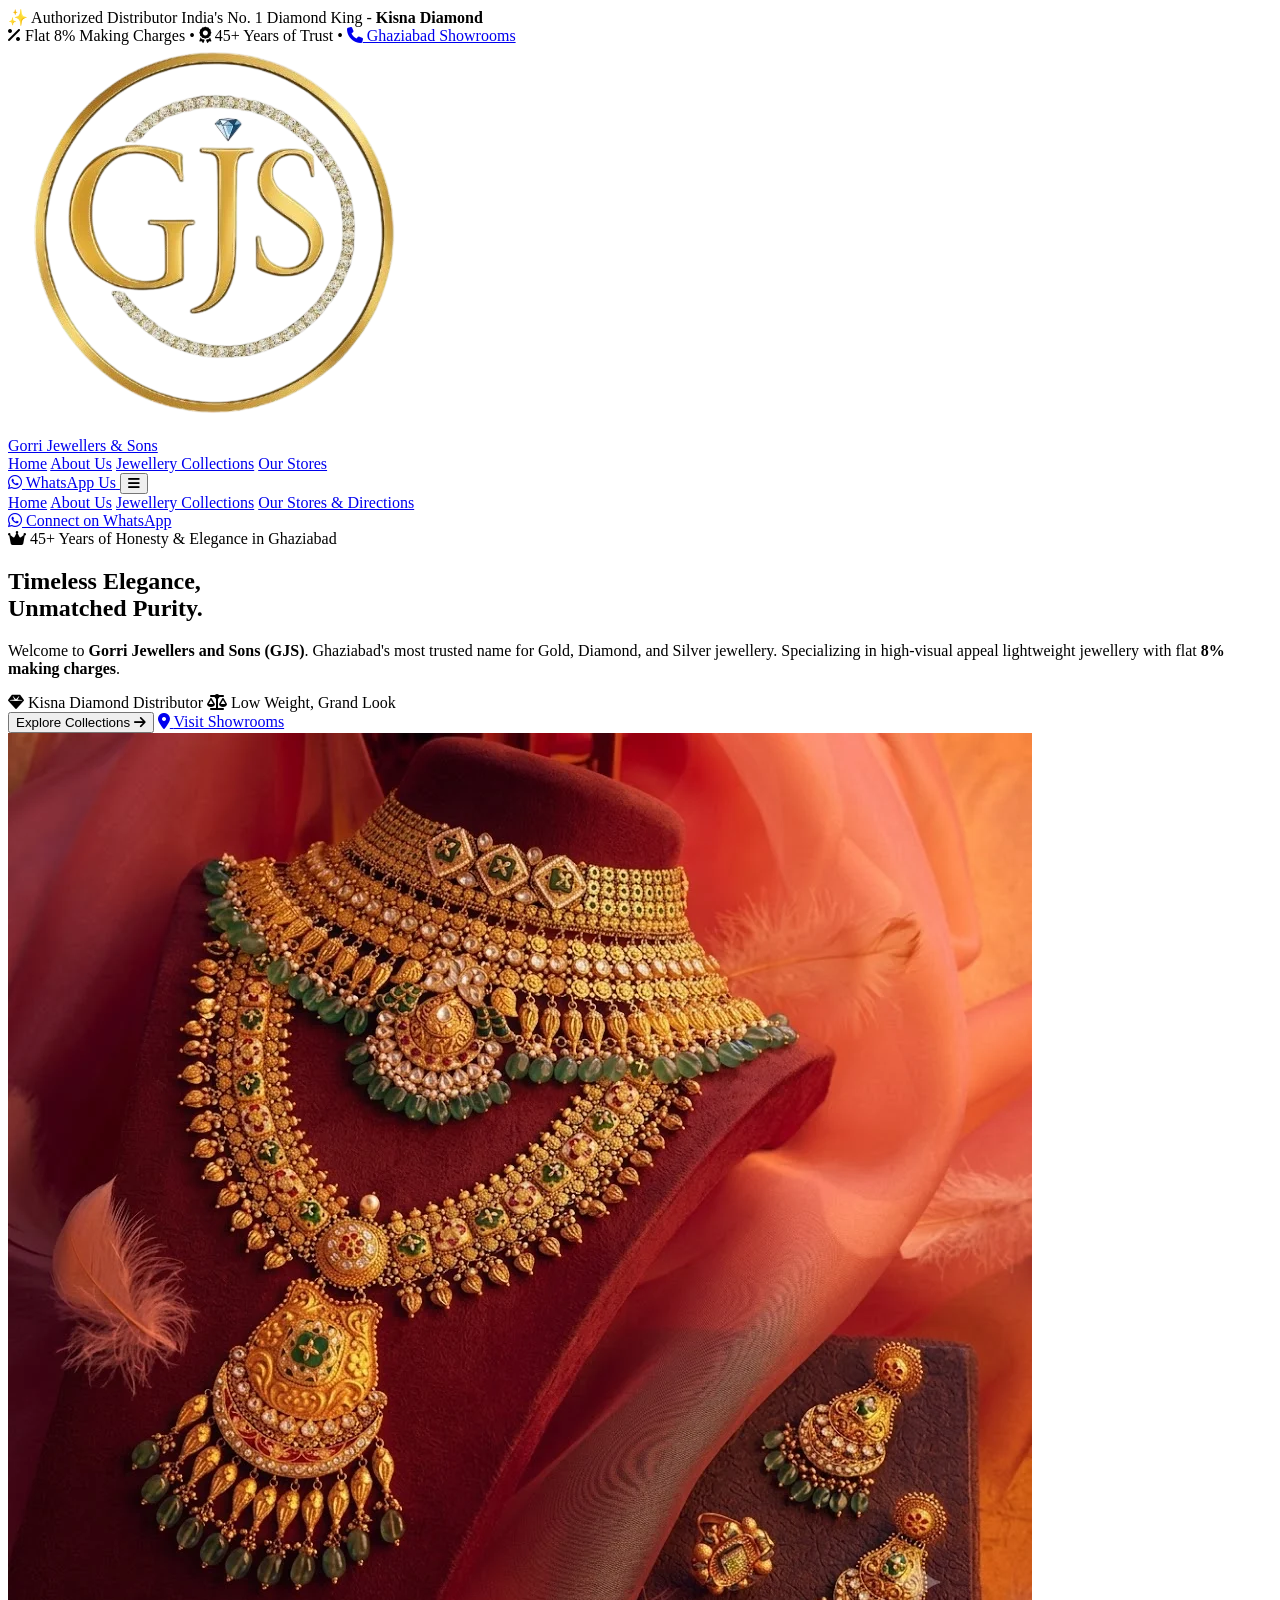
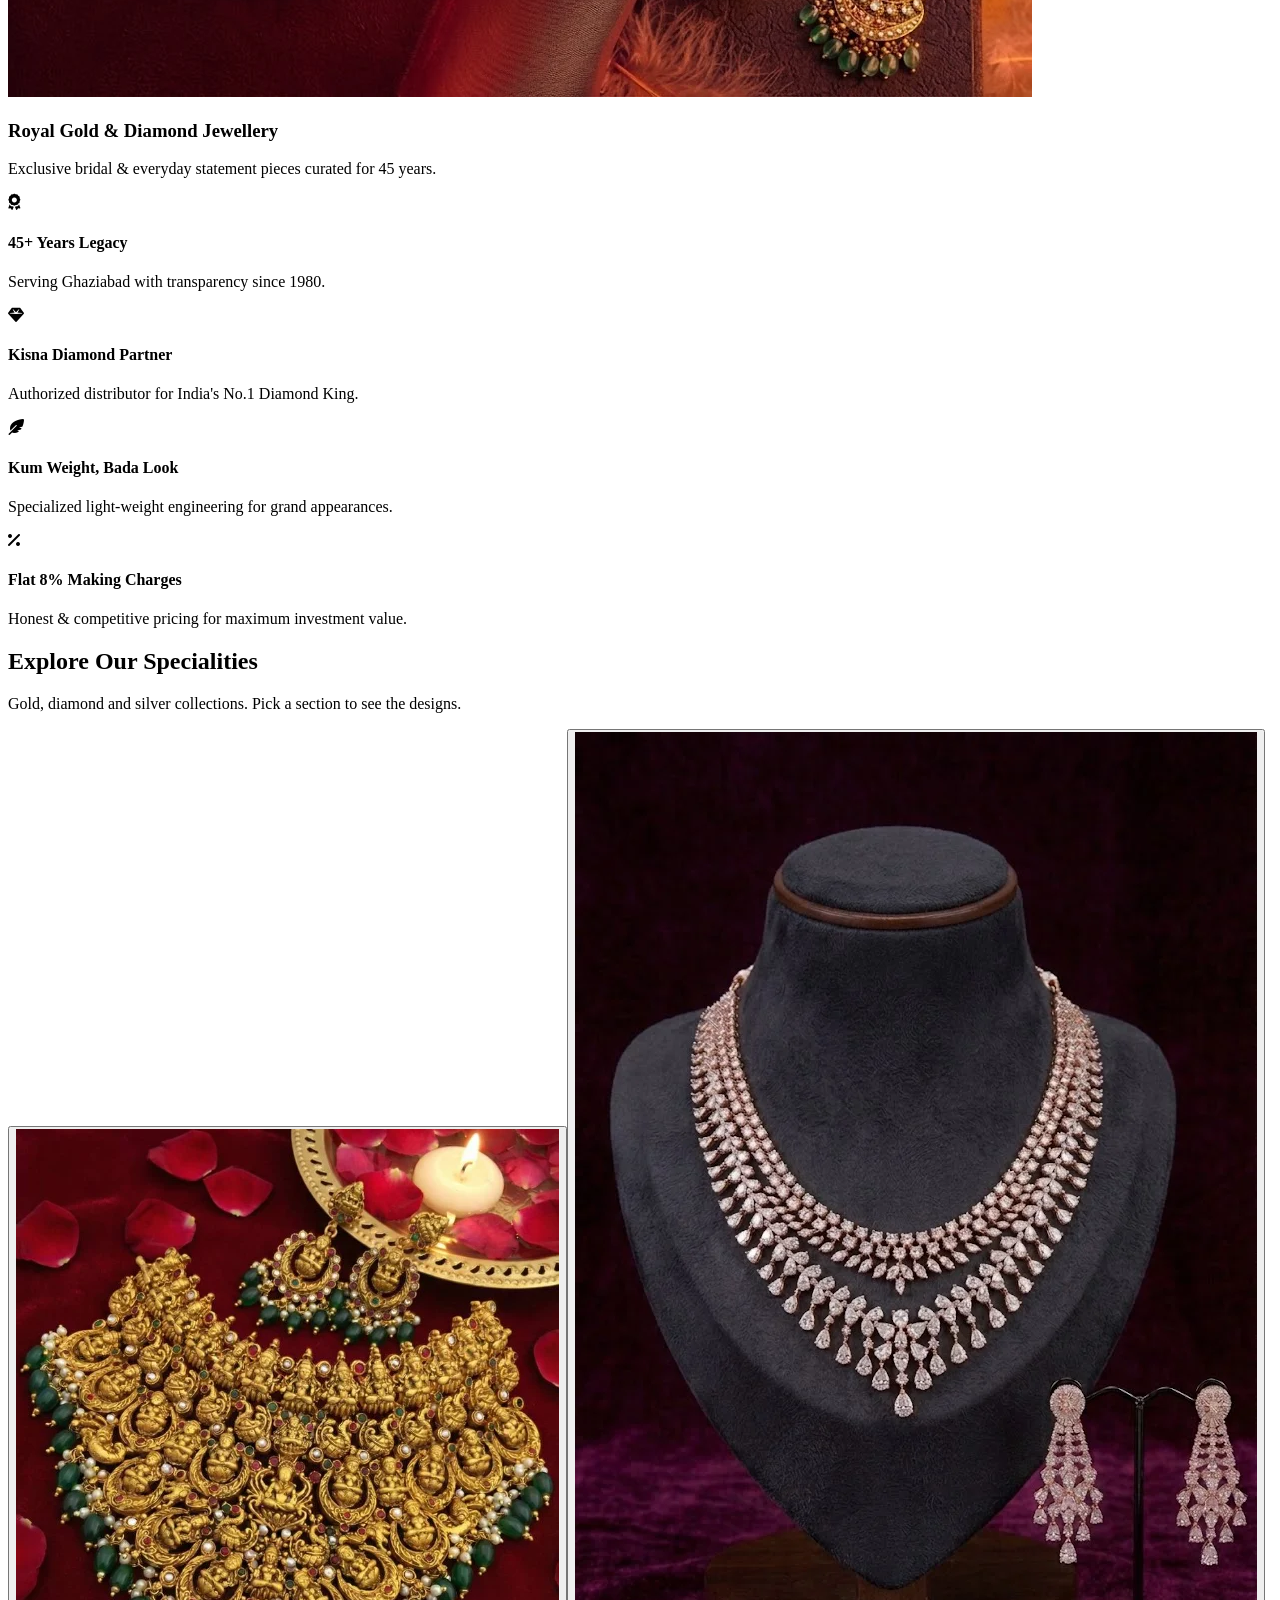
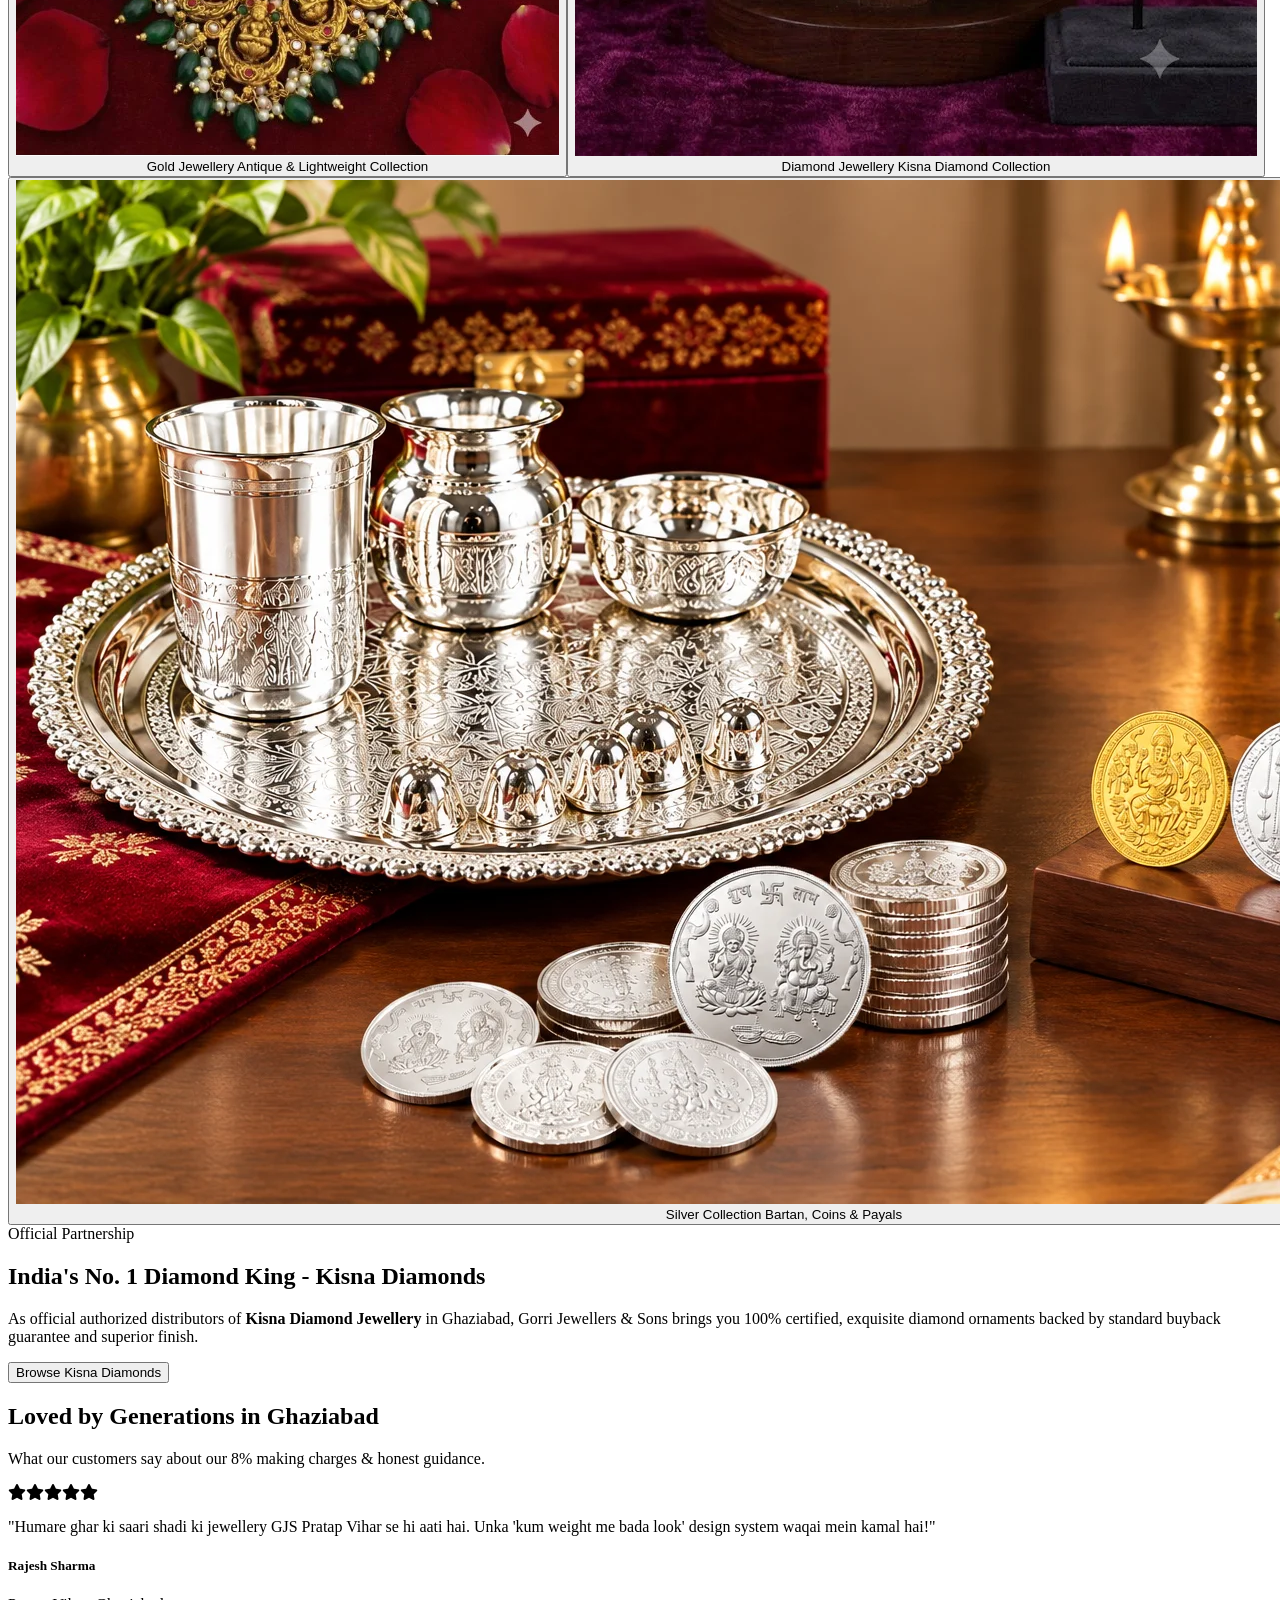
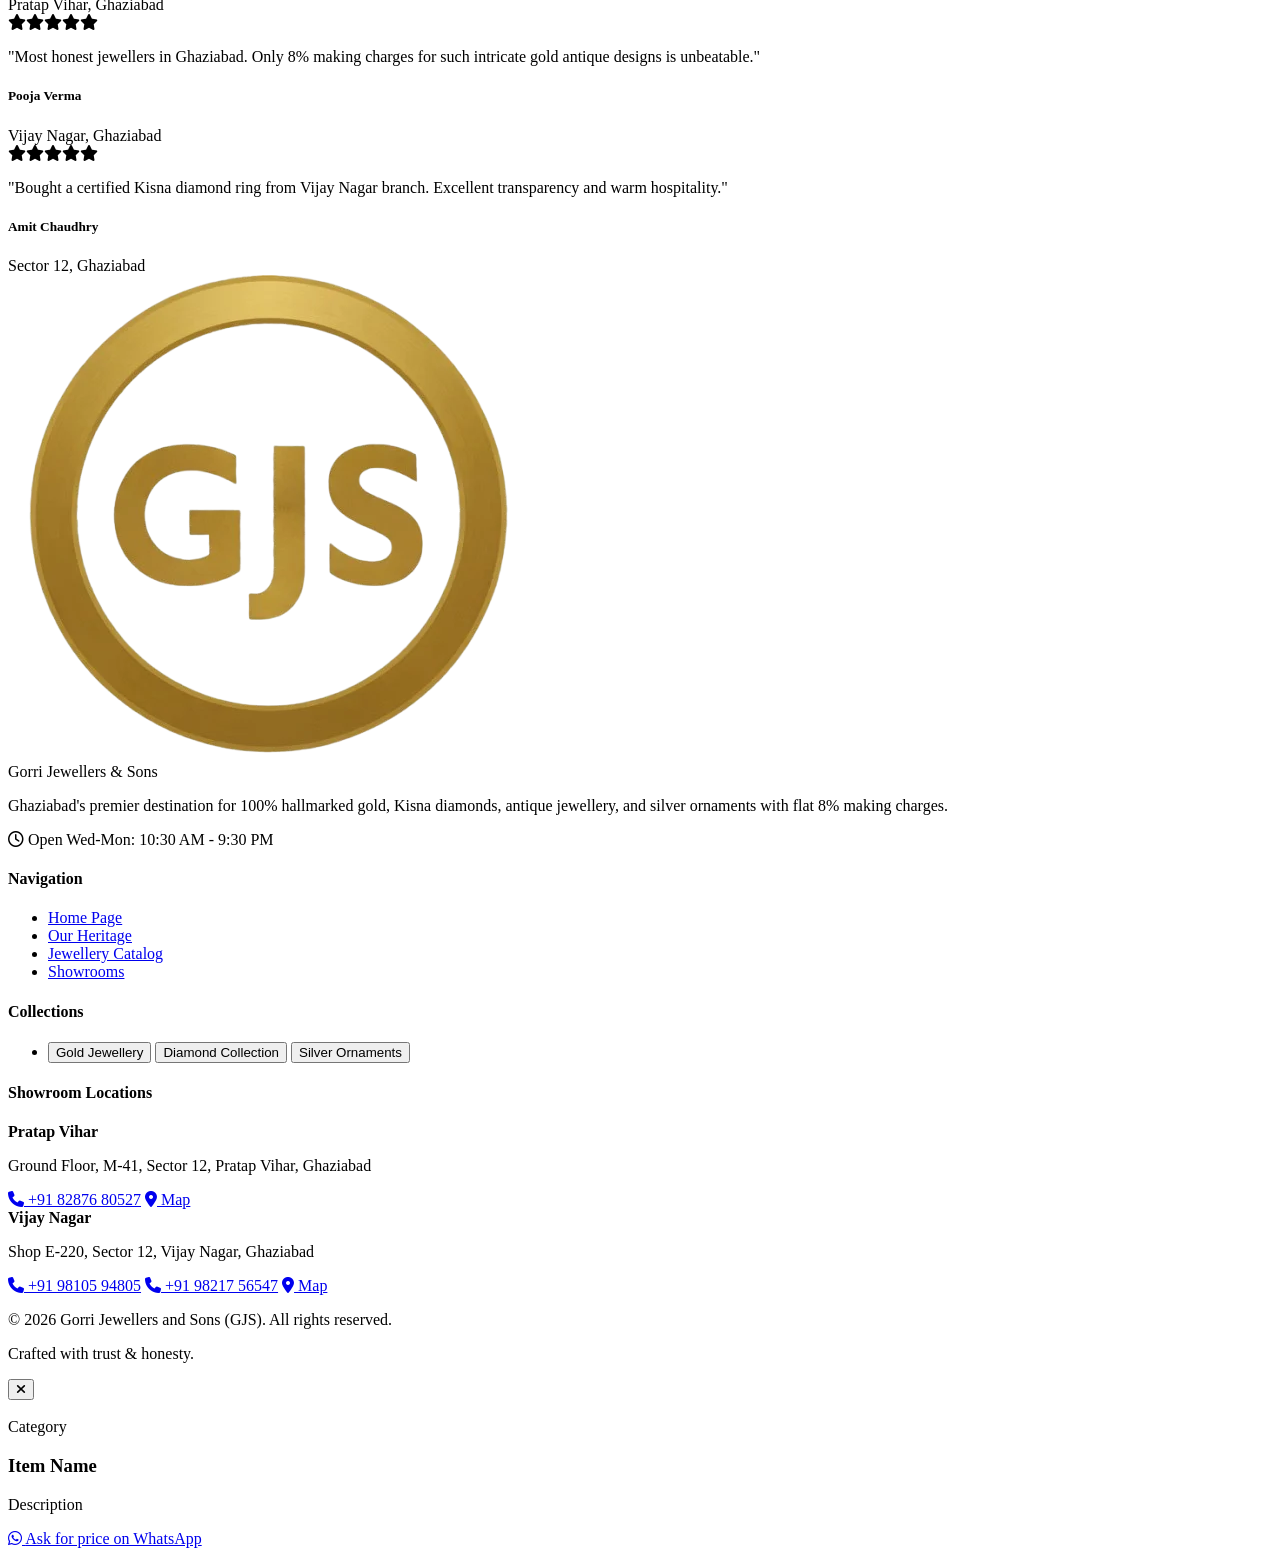
==== index.html @ 076a7dc6 "feat: publish refreshed GJS jewellery website" ====
<!DOCTYPE html>
<html lang="en" class="scroll-smooth">
<head>
    <meta charset="UTF-8">
    <meta name="viewport" content="width=device-width, initial-scale=1.0">
    <title>Gorri Jewellers & Sons (GJS) | Best Gold, Diamond & Silver Jewellery in Ghaziabad</title>
    <meta name="description" content="Gold, diamond and silver jewellery for women and men: necklaces, rings, bangles, silver bartan, coins and payals. Gorri Jewellers & Sons, Ghaziabad.">
    
    <!-- Open Graph / Social SEO Tags -->
    <meta property="og:title" content="Gorri Jewellers & Sons (GJS) | Best Gold & Diamond Jewellery in Ghaziabad">
    <meta property="og:description" content="Explore certified gold, Kisna diamonds, and silver ornaments with flat 8% making charges at Gorri Jewellers & Sons, Ghaziabad.">
    <meta property="og:url" content="https://www.gorrijewellers.com/">
    <meta property="og:type" content="website">

    <link rel="icon" type="image/webp" href="./resource/images/favicon.webp">
    <link rel="stylesheet" href="./resource/styles/output.css">
    <link rel="stylesheet" href="https://cdnjs.cloudflare.com/ajax/libs/font-awesome/6.4.0/css/all.min.css">
    <link rel="preconnect" href="https://fonts.googleapis.com">
    <link rel="preconnect" href="https://fonts.gstatic.com" crossorigin>
    <link href="https://fonts.googleapis.com/css2?family=Inter:wght@300;400;500;600;700&family=Playfair+Display:ital,wght@0,500;0,600;0,700;0,800;1,400&display=swap" rel="stylesheet">
    <link rel="stylesheet" href="resource/styles/style.css">

    <!-- Local Business & Organization Schema Markup -->
    <script type="application/ld+json">
    {
      "@context": "https://schema.org",
      "@type": "JewelryStore",
      "name": "Gorri Jewellers & Sons",
      "alternateName": "GJS Jewellers",
      "url": "https://www.gorrijewellers.com/",
      "logo": "https://www.gorrijewellers.com/resource/images/Logo.webp",
      "image": "https://www.gorrijewellers.com/resource/images/ShopFront.webp",
      "description": "Ghaziabad's most trusted name for Gold, Diamond, and Silver jewellery with flat 8% making charges.",
      "address": {
        "@type": "PostalAddress",
        "streetAddress": "Ground Floor, M-41, Sector 12, Block M, Pratap Vihar",
        "addressLocality": "Ghaziabad",
        "addressRegion": "Uttar Pradesh",
        "postalCode": "201009",
        "addressCountry": "IN"
      },
      "telephone": "+918287680527",
      "priceRange": "₹₹",
      "openingHoursSpecification": {
        "@type": "OpeningHoursSpecification",
        "dayOfWeek": [
          "Wednesday",
          "Thursday",
          "Friday",
          "Saturday",
          "Sunday",
          "Monday"
        ],
        "opens": "10:30",
        "closes": "21:30"
      }
    }
    </script>
</head>
<body class="bg-cream text-burgundy-900 antialiased selection:bg-gold-500 selection:text-white">
	<header class="sticky top-0 z-50 bg-burgundy-950">
		<div id="site-header"></div>	
    </header>
    <main>
        <section class="relative bg-burgundy-950 text-white overflow-hidden pt-2 pb-16 lg:py-16 border-b border-gold-500/30">
            <div class="absolute inset-0 opacity-20 bg-pattern"></div>
            <div class="max-w-7xl mx-auto px-4 sm:px-6 lg:px-8 relative z-10">
                <div class="grid grid-cols-1 lg:grid-cols-12 gap-12 items-center">
                    <div class="lg:col-span-7 space-y-6 text-center lg:text-left">
                        <div class="inline-flex items-center space-x-2 bg-gold-500/10 border border-gold-500/40 text-gold-300 px-4 py-1.5 rounded-full text-xs sm:text-sm font-medium">
                            <i class="fa-solid fa-crown text-gold-400"></i>
                            <span>45+ Years of Honesty & Elegance in Ghaziabad</span>
                        </div>
                        <h1 class="font-serif text-3xl sm:text-5xl lg:text-6xl font-bold leading-tight">
                            Timeless Elegance, <br><span class="gold-gradient-text">Unmatched Purity.</span>
                        </h1>
                        <p class="text-gray-300 text-base sm:text-lg max-w-2xl mx-auto lg:mx-0 font-light leading-relaxed">
                            Welcome to <strong>Gorri Jewellers and Sons (GJS)</strong>. Ghaziabad's most trusted name for Gold, Diamond, and Silver jewellery. Specializing in high-visual appeal lightweight jewellery with flat <strong>8% making charges</strong>.
                        </p>
                        <div class="pt-2 flex flex-wrap justify-center lg:justify-start gap-3 text-xs sm:text-sm">
                            <span class="bg-burgundy-900/80 border border-gold-500/30 px-3 py-1.5 rounded-md text-gold-200"><i class="fa-solid fa-gem text-gold-400 mr-1"></i> Kisna Diamond Distributor</span>
                            <span class="bg-burgundy-900/80 border border-gold-500/30 px-3 py-1.5 rounded-md text-gold-200"><i class="fa-solid fa-scale-balanced text-gold-400 mr-1"></i> Low Weight, Grand Look</span>
                        </div>
                        <div class="pt-4 flex flex-col sm:flex-row items-center justify-center lg:justify-start gap-4">
                            <button onclick="openCollection('gold','women')" class="w-full sm:w-auto bg-gradient-to-r from-gold-500 to-gold-600 hover:from-gold-600 hover:to-gold-700 text-burgundy-950 font-bold px-8 py-3.5 rounded-lg shadow-lg transition-all flex items-center justify-center space-x-2">
                                <span>Explore Collections</span>
                                <i class="fa-solid fa-arrow-right"></i>
                            </button>
                            <a href="stores.html" class="w-full sm:w-auto border border-gold-400 text-gold-300 hover:bg-gold-500/10 font-medium px-6 py-3.5 rounded-lg transition-colors flex items-center justify-center space-x-2">
                                <i class="fa-solid fa-location-dot"></i>
                                <span>Visit Showrooms</span>
                            </a>
                        </div>
                    </div>
                    <div class="lg:col-span-5 relative">
                        <div class="relative mx-auto max-w-md lg:max-w-none">
                            <div class="absolute -inset-1 rounded-2xl bg-gradient-to-r from-gold-500 to-gold-700 blur opacity-40"></div>
                            <div class="relative bg-burgundy-900 border border-gold-500/40 rounded-2xl overflow-hidden shadow-2xl">
                                <img src="resource/images/gold/Women/Necklaces/Antique-necklace8.webp" alt="Antique gold bridal choker set" class="w-full h-96 object-cover">
                                <div class="p-6 bg-burgundy-950/90 text-center">
                                    <h3 class="font-serif text-xl font-semibold text-gold-300">Royal Gold & Diamond Jewellery</h3>
                                    <p class="text-xs text-gray-300 mt-1">Exclusive bridal & everyday statement pieces curated for 45 years.</p>
                                </div>
                            </div>
                        </div>
                    </div>
                </div>
            </div>
        </section>

        <section class="py-12 bg-creamDark border-b border-gold-500/20">
            <div class="max-w-7xl mx-auto px-4 sm:px-6 lg:px-8">
                <div class="grid grid-cols-1 md:grid-cols-4 gap-6 text-center">
                    <div class="p-6 bg-white rounded-xl shadow-sm border border-gold-500/20">
                        <div class="w-12 h-12 bg-burgundy-900/10 text-gold-600 rounded-full flex items-center justify-center mx-auto mb-4 text-2xl"><i class="fa-solid fa-award"></i></div>
                        <h4 class="font-serif font-bold text-lg text-burgundy-900">45+ Years Legacy</h4>
                        <p class="text-xs text-gray-600 mt-1">Serving Ghaziabad with transparency since 1980.</p>
                    </div>
                    <div class="p-6 bg-white rounded-xl shadow-sm border border-gold-500/20">
                        <div class="w-12 h-12 bg-burgundy-900/10 text-gold-600 rounded-full flex items-center justify-center mx-auto mb-4 text-2xl"><i class="fa-solid fa-gem"></i></div>
                        <h4 class="font-serif font-bold text-lg text-burgundy-900">Kisna Diamond Partner</h4>
                        <p class="text-xs text-gray-600 mt-1">Authorized distributor for India's No.1 Diamond King.</p>
                    </div>
                    <div class="p-6 bg-white rounded-xl shadow-sm border border-gold-500/20">
                        <div class="w-12 h-12 bg-burgundy-900/10 text-gold-600 rounded-full flex items-center justify-center mx-auto mb-4 text-2xl"><i class="fa-solid fa-feather-pointed"></i></div>
                        <h4 class="font-serif font-bold text-lg text-burgundy-900">Kum Weight, Bada Look</h4>
                        <p class="text-xs text-gray-600 mt-1">Specialized light-weight engineering for grand appearances.</p>
                    </div>
                    <div class="p-6 bg-white rounded-xl shadow-sm border border-gold-500/20">
                        <div class="w-12 h-12 bg-burgundy-900/10 text-gold-600 rounded-full flex items-center justify-center mx-auto mb-4 text-2xl"><i class="fa-solid fa-percent"></i></div>
                        <h4 class="font-serif font-bold text-lg text-burgundy-900">Flat 8% Making Charges</h4>
                        <p class="text-xs text-gray-600 mt-1">Honest & competitive pricing for maximum investment value.</p>
                    </div>
                </div>
            </div>
        </section>

        <section class="max-w-7xl mx-auto px-4 sm:px-6 lg:px-8 py-14">
            <div class="text-center max-w-2xl mx-auto mb-10">
                <h2 class="font-serif text-3xl sm:text-4xl font-bold text-burgundy-900">Explore Our Specialities</h2>
                <p class="text-sm text-gray-600 mt-2">Gold, diamond and silver collections. Pick a section to see the designs.</p>
            </div>
            <div id="home-tiles" class="grid grid-cols-1 sm:grid-cols-3 gap-6"></div>
        </section>
		
		<!-- Kisna Diamond Special Banner -->
        <section class="bg-burgundy-900 text-white py-14 px-4 sm:px-6 lg:px-8 border-y border-gold-500/30">
            <div class="max-w-7xl mx-auto grid grid-cols-1 md:grid-cols-12 gap-8 items-center">
                <div class="md:col-span-8 space-y-4">
                    <span class="bg-gold-500/20 text-gold-300 text-xs px-3 py-1 rounded-full font-semibold border border-gold-500/40 uppercase tracking-widest">Official Partnership</span>
                    <h2 class="font-serif text-3xl sm:text-3xl font-bold gold-gradient-text">India's No. 1 Diamond King - Kisna Diamonds</h2>
                    <p class="text-gray-300 text-sm sm:text-base leading-relaxed">
                        As official authorized distributors of <strong>Kisna Diamond Jewellery</strong> in Ghaziabad, Gorri Jewellers & Sons brings you 100% certified, exquisite diamond ornaments backed by standard buyback guarantee and superior finish.
                    </p>
                </div>
                <div class="md:col-span-4 text-center md:text-right">
                    <button onclick="openCollection('diamond')" class="bg-gold-500 hover:bg-gold-400 text-burgundy-950 font-bold px-6 py-3 rounded-lg transition-all shadow-md">
                        Browse Kisna Diamonds
                    </button>
                </div>
            </div>
        </section>

        <!-- Testimonials & Customer Trust -->
        <section class="py-10 bg-cream">
            <div class="max-w-7xl mx-auto px-4 sm:px-6 lg:px-8">
                <div class="text-center max-w-2xl mx-auto mb-12">
                    <h2 class="font-serif text-3xl font-bold text-burgundy-900">Loved by Generations in Ghaziabad</h2>
                    <p class="text-gray-600 text-sm mt-2">What our customers say about our 8% making charges & honest guidance.</p>
                </div>

                <div class="grid grid-cols-1 md:grid-cols-3 gap-6">
                    <div class="bg-white p-6 rounded-xl border border-gold-500/20 shadow-sm space-y-3 flex flex-col justify-between">
                        <div>
                            <div class="flex text-gold-500 text-sm space-x-1 mb-2">
                                <i class="fa-solid fa-star"></i><i class="fa-solid fa-star"></i><i class="fa-solid fa-star"></i><i class="fa-solid fa-star"></i><i class="fa-solid fa-star"></i>
                            </div>
                            <p class="text-xs text-gray-700 italic">"Humare ghar ki saari shadi ki jewellery GJS Pratap Vihar se hi aati hai. Unka 'kum weight me bada look' design system waqai mein kamal hai!"</p>
                        </div>
                        <div class="pt-2 border-t border-gray-100">
                            <h5 class="font-semibold text-sm text-burgundy-900">Rajesh Sharma</h5>
                            <span class="text-[11px] text-gray-500">Pratap Vihar, Ghaziabad</span>
                        </div>
                    </div>

                    <div class="bg-white p-6 rounded-xl border border-gold-500/20 shadow-sm space-y-3 flex flex-col justify-between">
                        <div>
                            <div class="flex text-gold-500 text-sm space-x-1 mb-2">
                                <i class="fa-solid fa-star"></i><i class="fa-solid fa-star"></i><i class="fa-solid fa-star"></i><i class="fa-solid fa-star"></i><i class="fa-solid fa-star"></i>
                            </div>
                            <p class="text-xs text-gray-700 italic">"Most honest jewellers in Ghaziabad. Only 8% making charges for such intricate gold antique designs is unbeatable."</p>
                        </div>
                        <div class="pt-2 border-t border-gray-100">
                            <h5 class="font-semibold text-sm text-burgundy-900">Pooja Verma</h5>
                            <span class="text-[11px] text-gray-500">Vijay Nagar, Ghaziabad</span>
                        </div>
                    </div>

                    <div class="bg-white p-6 rounded-xl border border-gold-500/20 shadow-sm space-y-3 flex flex-col justify-between">
                        <div>
                            <div class="flex text-gold-500 text-sm space-x-1 mb-2">
                                <i class="fa-solid fa-star"></i><i class="fa-solid fa-star"></i><i class="fa-solid fa-star"></i><i class="fa-solid fa-star"></i><i class="fa-solid fa-star"></i>
                            </div>
                            <p class="text-xs text-gray-700 italic">"Bought a certified Kisna diamond ring from Vijay Nagar branch. Excellent transparency and warm hospitality."</p>
                        </div>
                        <div class="pt-2 border-t border-gray-100">
                            <h5 class="font-semibold text-sm text-burgundy-900">Amit Chaudhry</h5>
                            <span class="text-[11px] text-gray-500">Sector 12, Ghaziabad</span>
                        </div>
                    </div>
                </div>
            </div>
        </section>
    </main>

    <div id="site-footer"></div>

    <div id="product-modal" class="fixed inset-0 bg-black/70 backdrop-blur-sm z-50 hidden items-center justify-center p-4" role="dialog" aria-modal="true">
        <div class="bg-white rounded-2xl max-w-3xl w-full max-h-[92vh] overflow-y-auto shadow-2xl relative border border-gold-500/30">
            <button id="modal-close" onclick="closeModal()" aria-label="Close" class="absolute top-3 right-3 text-gray-600 hover:text-black w-9 h-9 rounded-full bg-white/90 flex items-center justify-center z-10 shadow">
                <i class="fa-solid fa-xmark text-lg"></i>
            </button>
            <div class="grid grid-cols-1 md:grid-cols-2">
                <div class="bg-creamDark flex items-center justify-center">
                    <img id="modal-img" src="" alt="" class="w-full max-h-[60vh] md:max-h-[80vh] object-contain">
                </div>
                <div class="p-6 space-y-4 flex flex-col justify-between">
                    <div>
                        <span id="modal-tag" class="text-[10px] uppercase font-bold text-gold-700 bg-gold-500/20 px-2.5 py-0.5 rounded-full">Category</span>
                        <h3 id="modal-title" class="font-serif text-2xl font-bold text-burgundy-900 mt-2">Item Name</h3>
                        <p id="modal-path" class="text-xs text-gold-700 mt-1"></p>
                        <p id="modal-desc" class="text-sm text-gray-600 mt-3 leading-relaxed">Description</p>
                    </div>
                    <div class="space-y-2 pt-3 border-t border-gray-100">
                        <a id="modal-wa-link" href="#" target="_blank" rel="noopener" class="w-full bg-emerald-600 hover:bg-emerald-700 text-white font-semibold py-2.5 rounded-lg text-xs flex items-center justify-center space-x-2 transition-colors">
                            <i class="fa-brands fa-whatsapp text-base"></i>
                            <span>Ask for price on WhatsApp</span>
                        </a>
                    </div>
                </div>
            </div>
        </div>
    </div>
<script src="resource/scripts/data.js"></script>
<script src="resource/scripts/main.js"></script>
    <script>
        injectCommonLayouts('home');
        renderHomeTiles();
    </script>
</body>
</html>
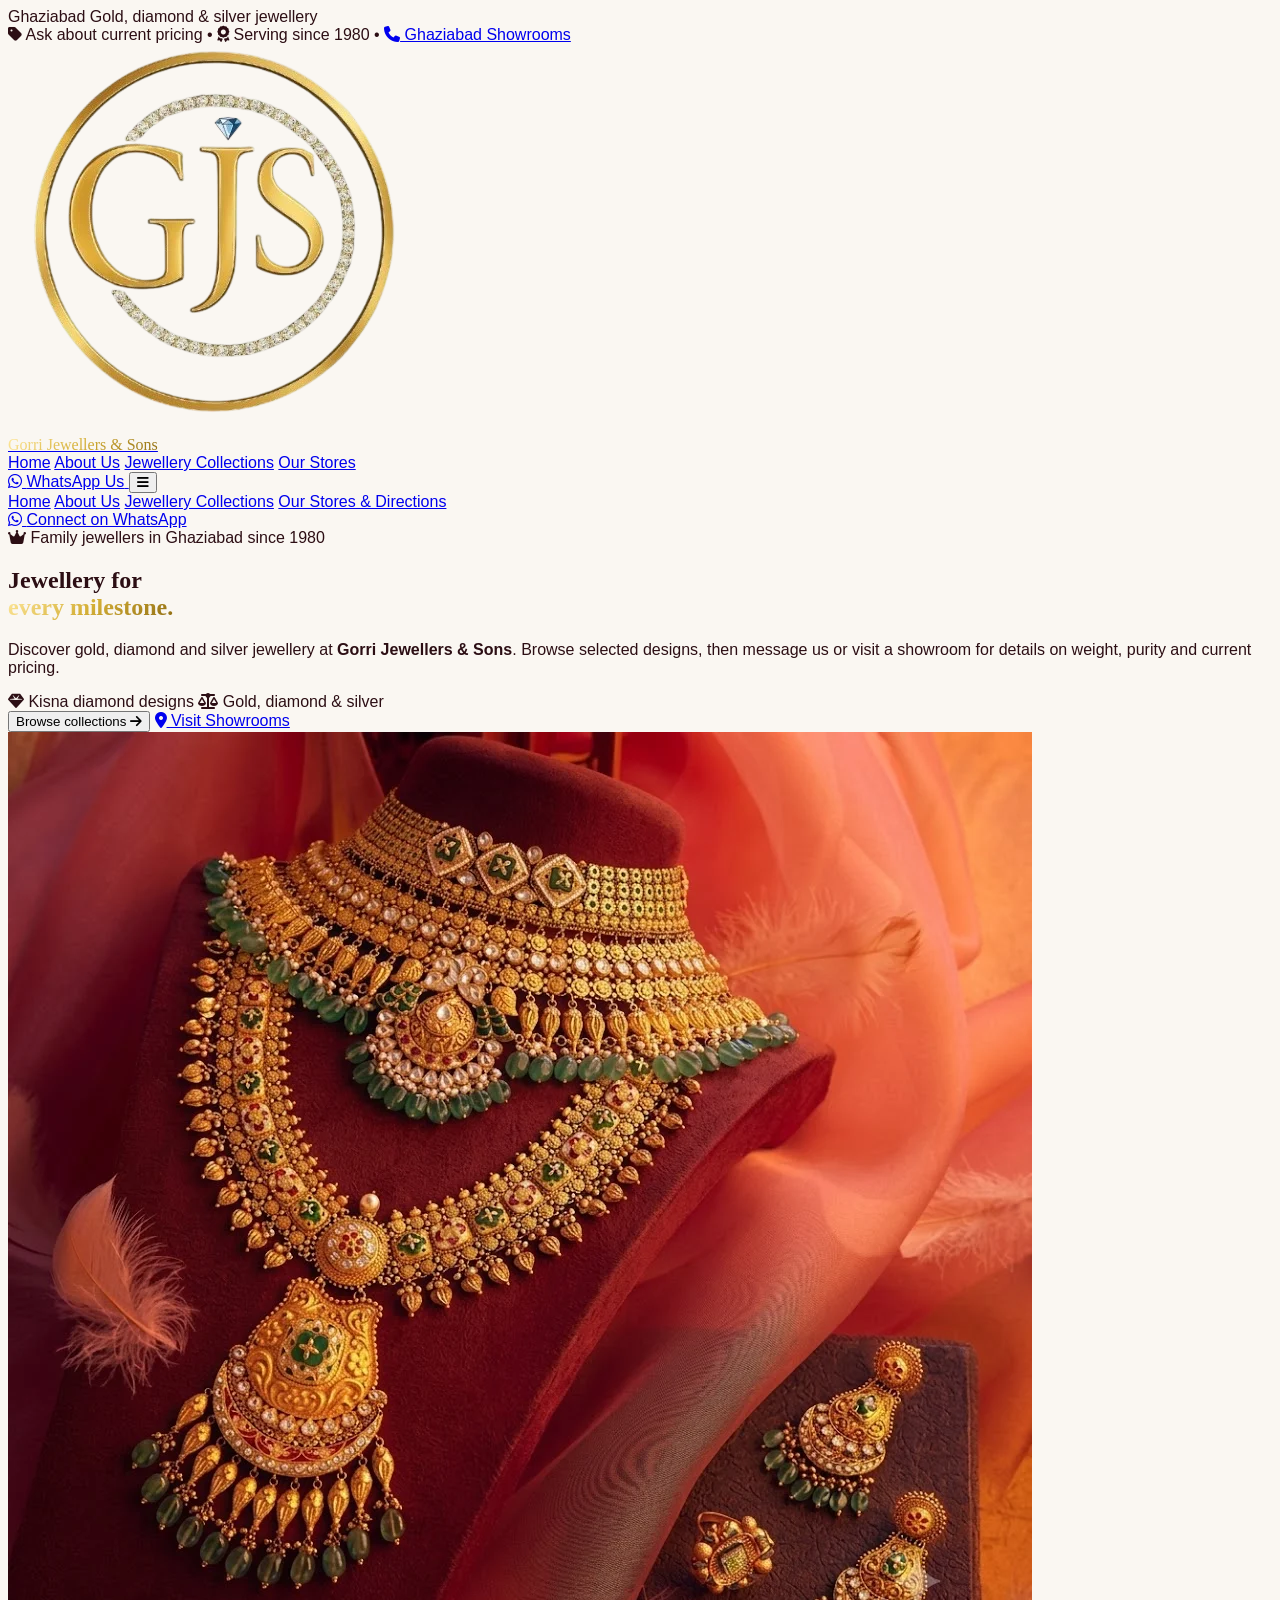
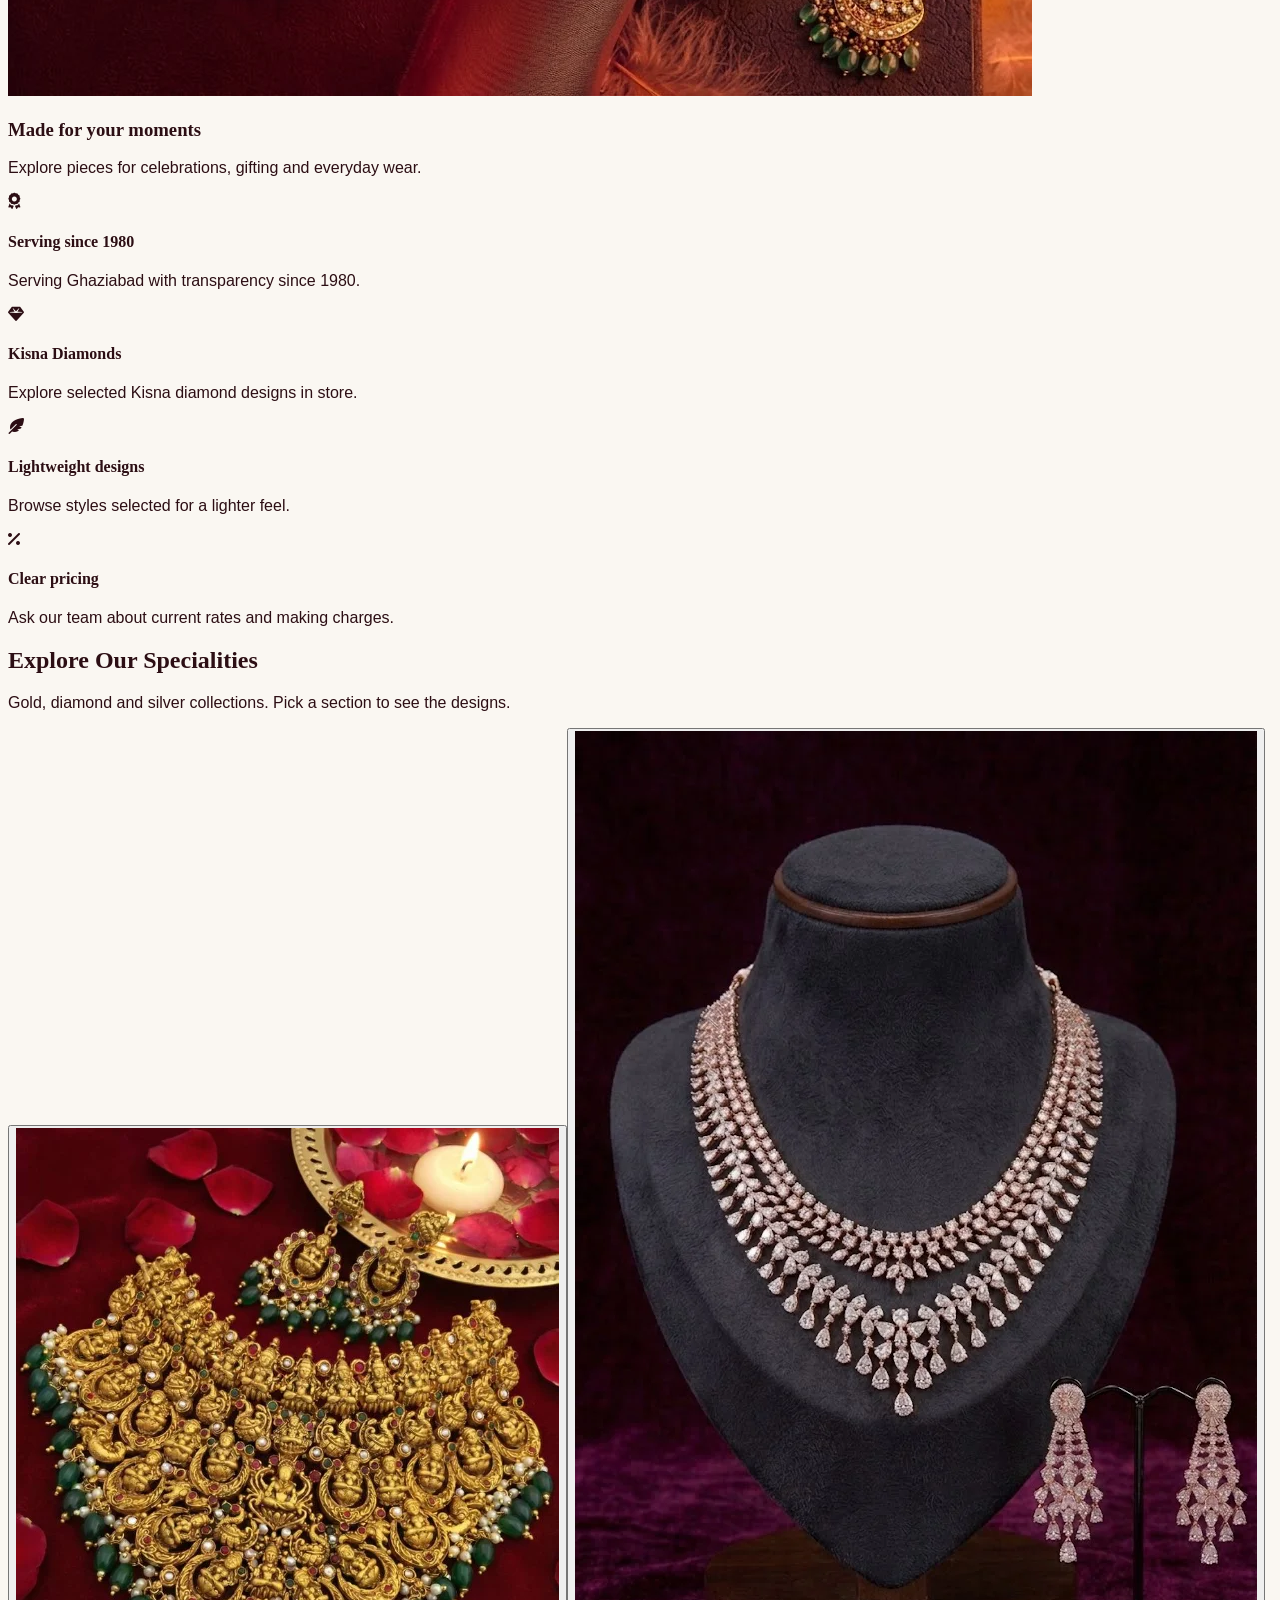
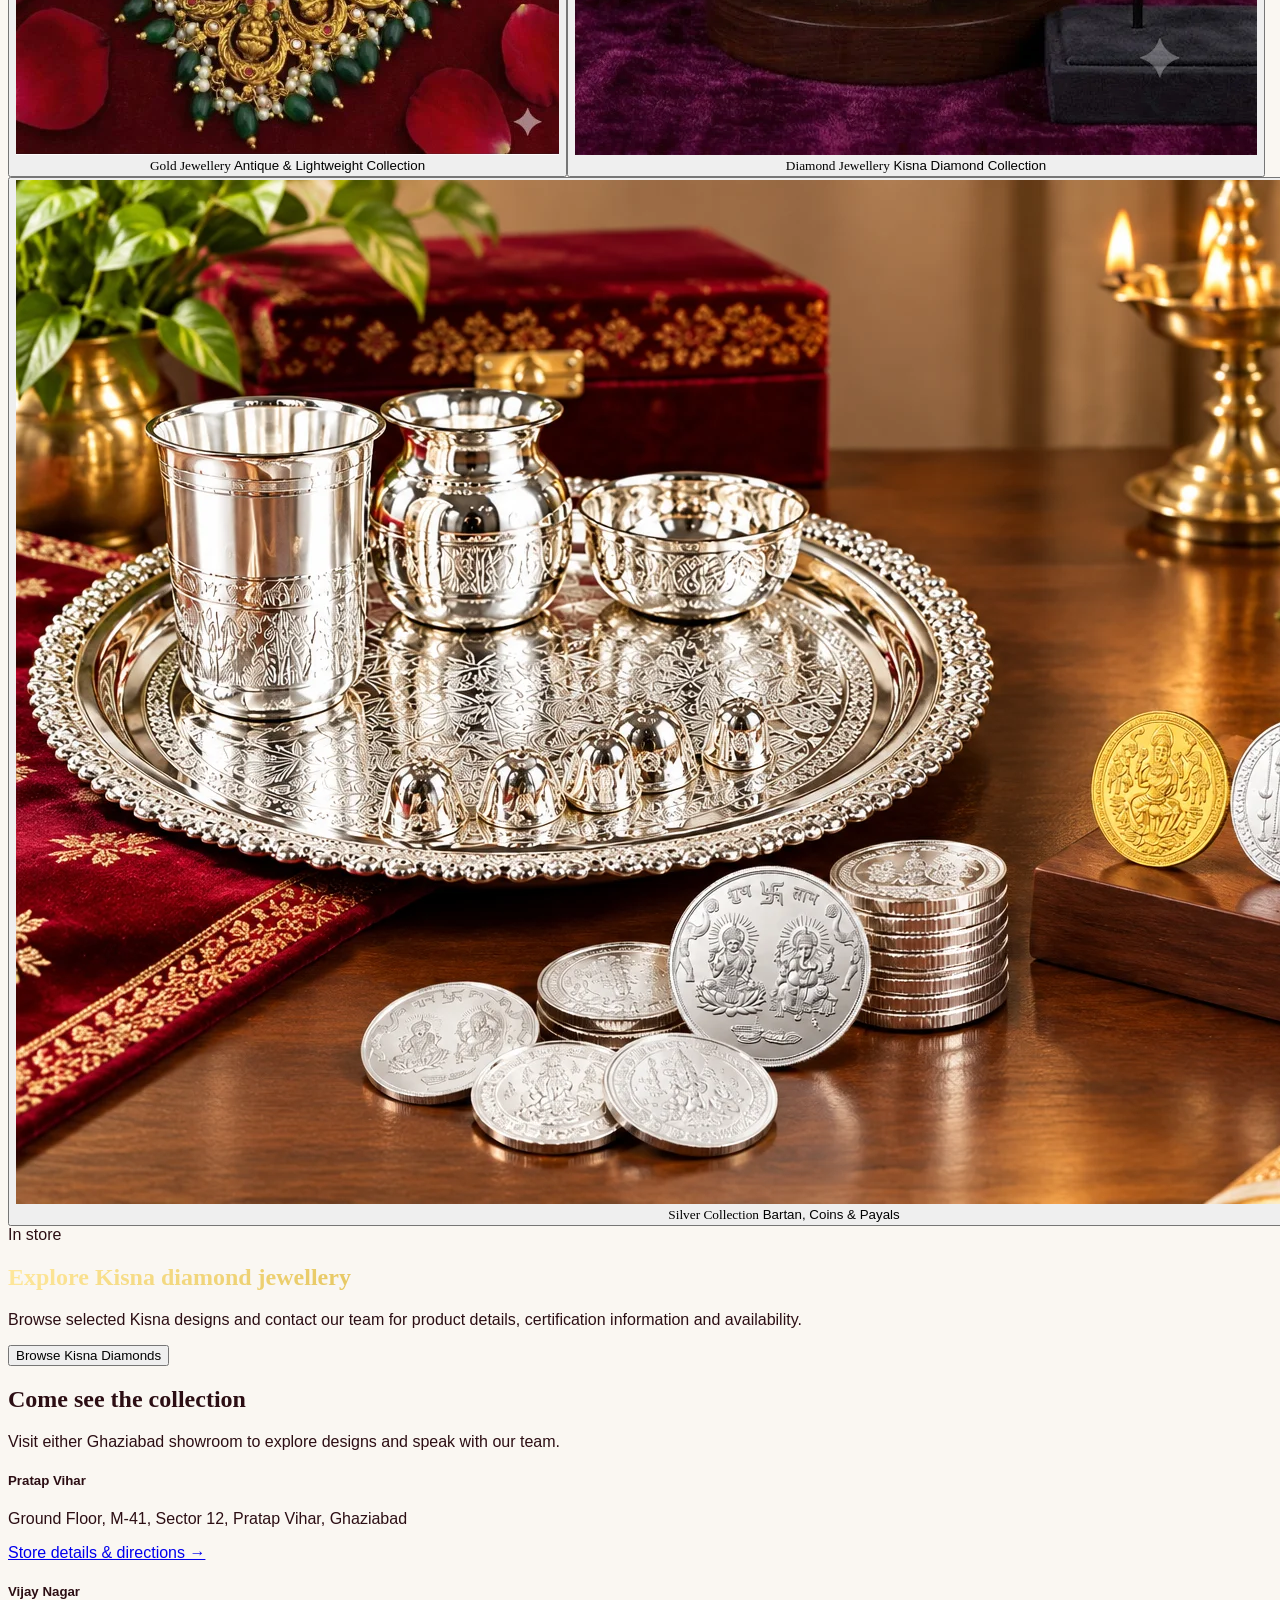
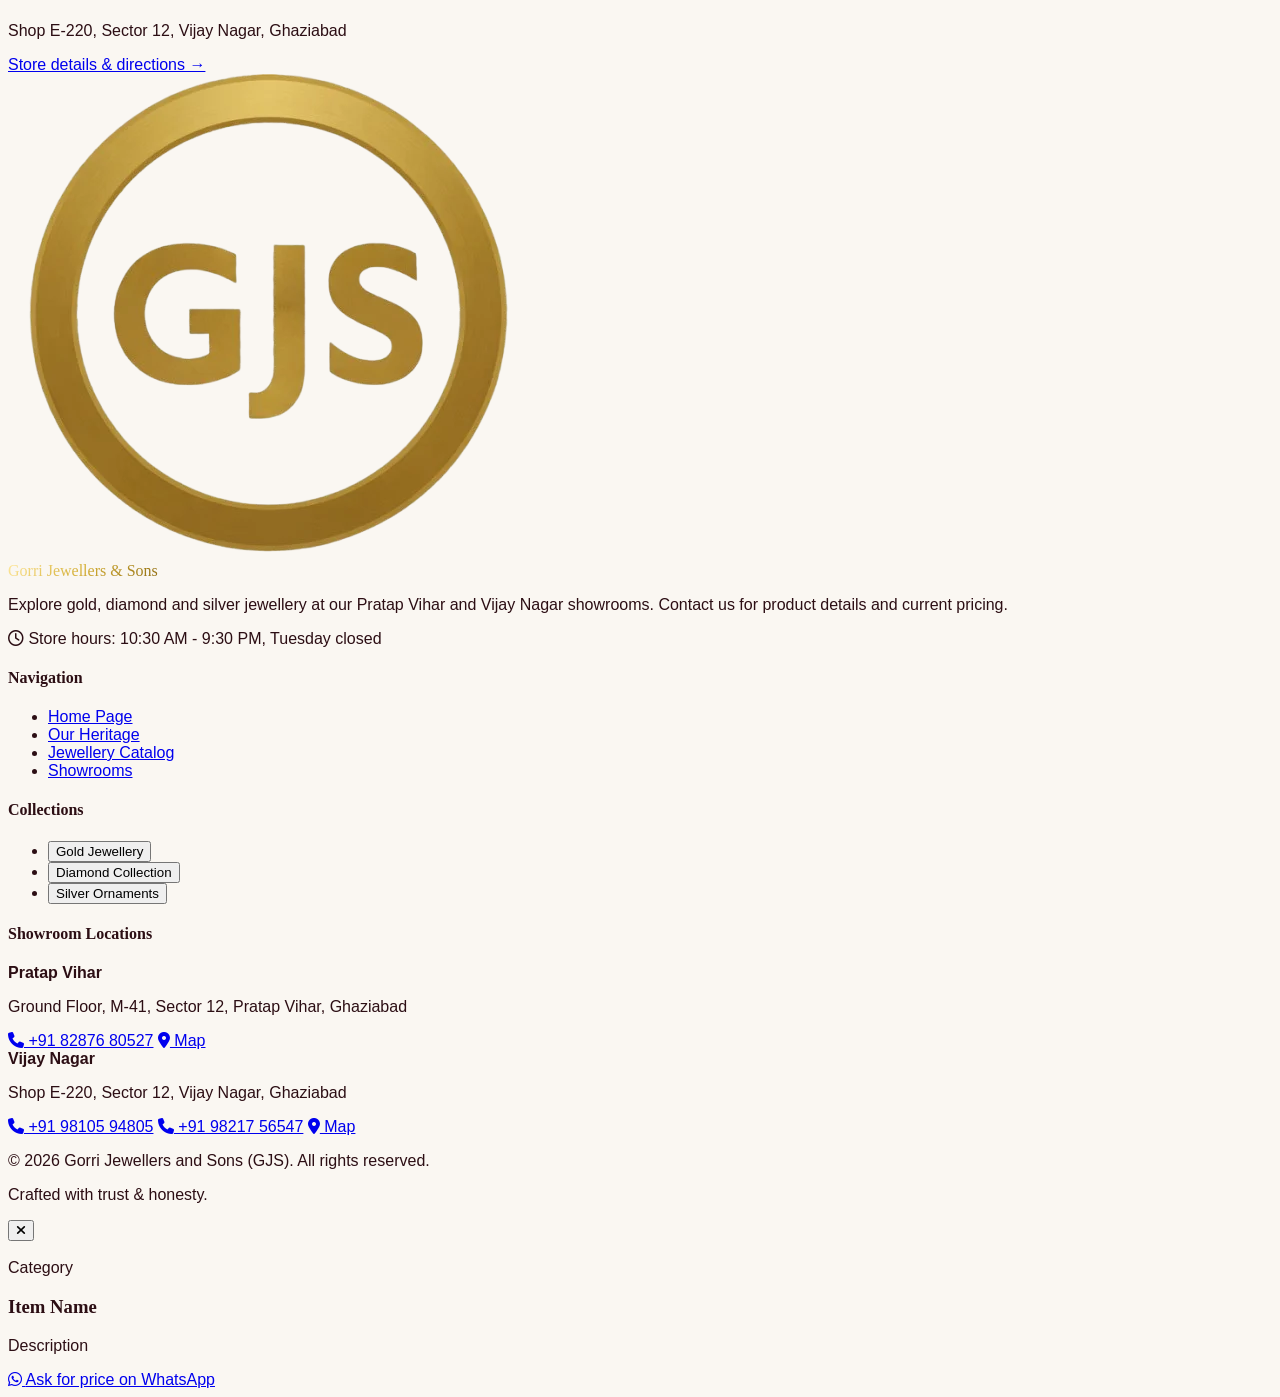
==== commit 17ee7149: "Refresh GJS website copy and layout" ====
--- a/index.html
+++ b/index.html
@@ -3,12 +3,12 @@
 <head>
     <meta charset="UTF-8">
     <meta name="viewport" content="width=device-width, initial-scale=1.0">
-    <title>Gorri Jewellers & Sons (GJS) | Best Gold, Diamond & Silver Jewellery in Ghaziabad</title>
+    <title>Gorri Jewellers & Sons (GJS) | Gold, Diamond & Silver Jewellery in Ghaziabad</title>
     <meta name="description" content="Gold, diamond and silver jewellery for women and men: necklaces, rings, bangles, silver bartan, coins and payals. Gorri Jewellers & Sons, Ghaziabad.">
     
     <!-- Open Graph / Social SEO Tags -->
-    <meta property="og:title" content="Gorri Jewellers & Sons (GJS) | Best Gold & Diamond Jewellery in Ghaziabad">
-    <meta property="og:description" content="Explore certified gold, Kisna diamonds, and silver ornaments with flat 8% making charges at Gorri Jewellers & Sons, Ghaziabad.">
+    <meta property="og:title" content="Gorri Jewellers & Sons (GJS) | Jewellery in Ghaziabad">
+    <meta property="og:description" content="Explore gold, diamond and silver jewellery at Gorri Jewellers & Sons in Ghaziabad. Contact us for product details and current pricing.">
     <meta property="og:url" content="https://www.gorrijewellers.com/">
     <meta property="og:type" content="website">
 
@@ -30,7 +30,7 @@
       "url": "https://www.gorrijewellers.com/",
       "logo": "https://www.gorrijewellers.com/resource/images/Logo.webp",
       "image": "https://www.gorrijewellers.com/resource/images/ShopFront.webp",
-      "description": "Ghaziabad's most trusted name for Gold, Diamond, and Silver jewellery with flat 8% making charges.",
+      "description": "Explore gold, diamond and silver jewellery at Gorri Jewellers & Sons in Ghaziabad. Contact us for product details and current pricing.",
       "address": {
         "@type": "PostalAddress",
         "streetAddress": "Ground Floor, M-41, Sector 12, Block M, Pratap Vihar",
@@ -69,21 +69,21 @@
                     <div class="lg:col-span-7 space-y-6 text-center lg:text-left">
                         <div class="inline-flex items-center space-x-2 bg-gold-500/10 border border-gold-500/40 text-gold-300 px-4 py-1.5 rounded-full text-xs sm:text-sm font-medium">
                             <i class="fa-solid fa-crown text-gold-400"></i>
-                            <span>45+ Years of Honesty & Elegance in Ghaziabad</span>
+                            <span>Family jewellers in Ghaziabad since 1980</span>
                         </div>
                         <h1 class="font-serif text-3xl sm:text-5xl lg:text-6xl font-bold leading-tight">
-                            Timeless Elegance, <br><span class="gold-gradient-text">Unmatched Purity.</span>
+                            Jewellery for <br><span class="gold-gradient-text">every milestone.</span>
                         </h1>
                         <p class="text-gray-300 text-base sm:text-lg max-w-2xl mx-auto lg:mx-0 font-light leading-relaxed">
-                            Welcome to <strong>Gorri Jewellers and Sons (GJS)</strong>. Ghaziabad's most trusted name for Gold, Diamond, and Silver jewellery. Specializing in high-visual appeal lightweight jewellery with flat <strong>8% making charges</strong>.
+                            Discover gold, diamond and silver jewellery at <strong>Gorri Jewellers & Sons</strong>. Browse selected designs, then message us or visit a showroom for details on weight, purity and current pricing.
                         </p>
                         <div class="pt-2 flex flex-wrap justify-center lg:justify-start gap-3 text-xs sm:text-sm">
-                            <span class="bg-burgundy-900/80 border border-gold-500/30 px-3 py-1.5 rounded-md text-gold-200"><i class="fa-solid fa-gem text-gold-400 mr-1"></i> Kisna Diamond Distributor</span>
-                            <span class="bg-burgundy-900/80 border border-gold-500/30 px-3 py-1.5 rounded-md text-gold-200"><i class="fa-solid fa-scale-balanced text-gold-400 mr-1"></i> Low Weight, Grand Look</span>
+                            <span class="bg-burgundy-900/80 border border-gold-500/30 px-3 py-1.5 rounded-md text-gold-200"><i class="fa-solid fa-gem text-gold-400 mr-1"></i> Kisna diamond designs</span>
+                            <span class="bg-burgundy-900/80 border border-gold-500/30 px-3 py-1.5 rounded-md text-gold-200"><i class="fa-solid fa-scale-balanced text-gold-400 mr-1"></i> Gold, diamond & silver</span>
                         </div>
                         <div class="pt-4 flex flex-col sm:flex-row items-center justify-center lg:justify-start gap-4">
                             <button onclick="openCollection('gold','women')" class="w-full sm:w-auto bg-gradient-to-r from-gold-500 to-gold-600 hover:from-gold-600 hover:to-gold-700 text-burgundy-950 font-bold px-8 py-3.5 rounded-lg shadow-lg transition-all flex items-center justify-center space-x-2">
-                                <span>Explore Collections</span>
+                                <span>Browse collections</span>
                                 <i class="fa-solid fa-arrow-right"></i>
                             </button>
                             <a href="stores.html" class="w-full sm:w-auto border border-gold-400 text-gold-300 hover:bg-gold-500/10 font-medium px-6 py-3.5 rounded-lg transition-colors flex items-center justify-center space-x-2">
@@ -98,8 +98,8 @@
                             <div class="relative bg-burgundy-900 border border-gold-500/40 rounded-2xl overflow-hidden shadow-2xl">
                                 <img src="resource/images/gold/Women/Necklaces/Antique-necklace8.webp" alt="Antique gold bridal choker set" class="w-full h-96 object-cover">
                                 <div class="p-6 bg-burgundy-950/90 text-center">
-                                    <h3 class="font-serif text-xl font-semibold text-gold-300">Royal Gold & Diamond Jewellery</h3>
-                                    <p class="text-xs text-gray-300 mt-1">Exclusive bridal & everyday statement pieces curated for 45 years.</p>
+                                    <h3 class="font-serif text-xl font-semibold text-gold-300">Made for your moments</h3>
+                                    <p class="text-xs text-gray-300 mt-1">Explore pieces for celebrations, gifting and everyday wear.</p>
                                 </div>
                             </div>
                         </div>
@@ -113,23 +113,23 @@
                 <div class="grid grid-cols-1 md:grid-cols-4 gap-6 text-center">
                     <div class="p-6 bg-white rounded-xl shadow-sm border border-gold-500/20">
                         <div class="w-12 h-12 bg-burgundy-900/10 text-gold-600 rounded-full flex items-center justify-center mx-auto mb-4 text-2xl"><i class="fa-solid fa-award"></i></div>
-                        <h4 class="font-serif font-bold text-lg text-burgundy-900">45+ Years Legacy</h4>
+                        <h4 class="font-serif font-bold text-lg text-burgundy-900">Serving since 1980</h4>
                         <p class="text-xs text-gray-600 mt-1">Serving Ghaziabad with transparency since 1980.</p>
                     </div>
                     <div class="p-6 bg-white rounded-xl shadow-sm border border-gold-500/20">
                         <div class="w-12 h-12 bg-burgundy-900/10 text-gold-600 rounded-full flex items-center justify-center mx-auto mb-4 text-2xl"><i class="fa-solid fa-gem"></i></div>
-                        <h4 class="font-serif font-bold text-lg text-burgundy-900">Kisna Diamond Partner</h4>
-                        <p class="text-xs text-gray-600 mt-1">Authorized distributor for India's No.1 Diamond King.</p>
+                        <h4 class="font-serif font-bold text-lg text-burgundy-900">Kisna Diamonds</h4>
+                        <p class="text-xs text-gray-600 mt-1">Explore selected Kisna diamond designs in store.</p>
                     </div>
                     <div class="p-6 bg-white rounded-xl shadow-sm border border-gold-500/20">
                         <div class="w-12 h-12 bg-burgundy-900/10 text-gold-600 rounded-full flex items-center justify-center mx-auto mb-4 text-2xl"><i class="fa-solid fa-feather-pointed"></i></div>
-                        <h4 class="font-serif font-bold text-lg text-burgundy-900">Kum Weight, Bada Look</h4>
-                        <p class="text-xs text-gray-600 mt-1">Specialized light-weight engineering for grand appearances.</p>
+                        <h4 class="font-serif font-bold text-lg text-burgundy-900">Lightweight designs</h4>
+                        <p class="text-xs text-gray-600 mt-1">Browse styles selected for a lighter feel.</p>
                     </div>
                     <div class="p-6 bg-white rounded-xl shadow-sm border border-gold-500/20">
                         <div class="w-12 h-12 bg-burgundy-900/10 text-gold-600 rounded-full flex items-center justify-center mx-auto mb-4 text-2xl"><i class="fa-solid fa-percent"></i></div>
-                        <h4 class="font-serif font-bold text-lg text-burgundy-900">Flat 8% Making Charges</h4>
-                        <p class="text-xs text-gray-600 mt-1">Honest & competitive pricing for maximum investment value.</p>
+                        <h4 class="font-serif font-bold text-lg text-burgundy-900">Clear pricing</h4>
+                        <p class="text-xs text-gray-600 mt-1">Ask our team about current rates and making charges.</p>
                     </div>
                 </div>
             </div>
@@ -147,10 +147,10 @@
         <section class="bg-burgundy-900 text-white py-14 px-4 sm:px-6 lg:px-8 border-y border-gold-500/30">
             <div class="max-w-7xl mx-auto grid grid-cols-1 md:grid-cols-12 gap-8 items-center">
                 <div class="md:col-span-8 space-y-4">
-                    <span class="bg-gold-500/20 text-gold-300 text-xs px-3 py-1 rounded-full font-semibold border border-gold-500/40 uppercase tracking-widest">Official Partnership</span>
-                    <h2 class="font-serif text-3xl sm:text-3xl font-bold gold-gradient-text">India's No. 1 Diamond King - Kisna Diamonds</h2>
+                    <span class="bg-gold-500/20 text-gold-300 text-xs px-3 py-1 rounded-full font-semibold border border-gold-500/40 uppercase tracking-widest">In store</span>
+                    <h2 class="font-serif text-3xl sm:text-3xl font-bold gold-gradient-text">Explore Kisna diamond jewellery</h2>
                     <p class="text-gray-300 text-sm sm:text-base leading-relaxed">
-                        As official authorized distributors of <strong>Kisna Diamond Jewellery</strong> in Ghaziabad, Gorri Jewellers & Sons brings you 100% certified, exquisite diamond ornaments backed by standard buyback guarantee and superior finish.
+                        Browse selected Kisna designs and contact our team for product details, certification information and availability.
                     </p>
                 </div>
                 <div class="md:col-span-4 text-center md:text-right">
@@ -161,52 +161,23 @@
             </div>
         </section>
 
-        <!-- Testimonials & Customer Trust -->
+        <!-- Visit our showrooms -->
         <section class="py-10 bg-cream">
             <div class="max-w-7xl mx-auto px-4 sm:px-6 lg:px-8">
                 <div class="text-center max-w-2xl mx-auto mb-12">
-                    <h2 class="font-serif text-3xl font-bold text-burgundy-900">Loved by Generations in Ghaziabad</h2>
-                    <p class="text-gray-600 text-sm mt-2">What our customers say about our 8% making charges & honest guidance.</p>
-                </div>
-
-                <div class="grid grid-cols-1 md:grid-cols-3 gap-6">
+                    <h2 class="font-serif text-3xl font-bold text-burgundy-900">Come see the collection</h2>
+                    <p class="text-gray-600 text-sm mt-2">Visit either Ghaziabad showroom to explore designs and speak with our team.</p>
+                </div>
+
+                <div class="grid grid-cols-1 md:grid-cols-2 gap-6 max-w-4xl mx-auto">
                     <div class="bg-white p-6 rounded-xl border border-gold-500/20 shadow-sm space-y-3 flex flex-col justify-between">
-                        <div>
-                            <div class="flex text-gold-500 text-sm space-x-1 mb-2">
-                                <i class="fa-solid fa-star"></i><i class="fa-solid fa-star"></i><i class="fa-solid fa-star"></i><i class="fa-solid fa-star"></i><i class="fa-solid fa-star"></i>
-                            </div>
-                            <p class="text-xs text-gray-700 italic">"Humare ghar ki saari shadi ki jewellery GJS Pratap Vihar se hi aati hai. Unka 'kum weight me bada look' design system waqai mein kamal hai!"</p>
-                        </div>
-                        <div class="pt-2 border-t border-gray-100">
-                            <h5 class="font-semibold text-sm text-burgundy-900">Rajesh Sharma</h5>
-                            <span class="text-[11px] text-gray-500">Pratap Vihar, Ghaziabad</span>
-                        </div>
+                        <div><h5 class="font-semibold text-sm text-burgundy-900">Pratap Vihar</h5><p class="text-xs text-gray-600 mt-2">Ground Floor, M-41, Sector 12, Pratap Vihar, Ghaziabad</p></div>
+                        <a href="stores.html" class="text-xs font-semibold text-gold-700">Store details & directions →</a>
                     </div>
 
                     <div class="bg-white p-6 rounded-xl border border-gold-500/20 shadow-sm space-y-3 flex flex-col justify-between">
-                        <div>
-                            <div class="flex text-gold-500 text-sm space-x-1 mb-2">
-                                <i class="fa-solid fa-star"></i><i class="fa-solid fa-star"></i><i class="fa-solid fa-star"></i><i class="fa-solid fa-star"></i><i class="fa-solid fa-star"></i>
-                            </div>
-                            <p class="text-xs text-gray-700 italic">"Most honest jewellers in Ghaziabad. Only 8% making charges for such intricate gold antique designs is unbeatable."</p>
-                        </div>
-                        <div class="pt-2 border-t border-gray-100">
-                            <h5 class="font-semibold text-sm text-burgundy-900">Pooja Verma</h5>
-                            <span class="text-[11px] text-gray-500">Vijay Nagar, Ghaziabad</span>
-                        </div>
-                    </div>
-
-                    <div class="bg-white p-6 rounded-xl border border-gold-500/20 shadow-sm space-y-3 flex flex-col justify-between">
-                        <div>
-                            <div class="flex text-gold-500 text-sm space-x-1 mb-2">
-                                <i class="fa-solid fa-star"></i><i class="fa-solid fa-star"></i><i class="fa-solid fa-star"></i><i class="fa-solid fa-star"></i><i class="fa-solid fa-star"></i>
-                            </div>
-                            <p class="text-xs text-gray-700 italic">"Bought a certified Kisna diamond ring from Vijay Nagar branch. Excellent transparency and warm hospitality."</p>
-                        </div>
-                        <div class="pt-2 border-t border-gray-100">
-                            <h5 class="font-semibold text-sm text-burgundy-900">Amit Chaudhry</h5>
-                            <span class="text-[11px] text-gray-500">Sector 12, Ghaziabad</span>
-                        </div>
+                        <div><h5 class="font-semibold text-sm text-burgundy-900">Vijay Nagar</h5><p class="text-xs text-gray-600 mt-2">Shop E-220, Sector 12, Vijay Nagar, Ghaziabad</p></div>
+                        <a href="stores.html" class="text-xs font-semibold text-gold-700">Store details & directions →</a>
                     </div>
                 </div>
             </div>
@@ -248,4 +219,4 @@
         renderHomeTiles();
     </script>
 </body>
-</html>+</html>
--- a/resource/styles/style.css
+++ b/resource/styles/style.css
@@ -0,0 +1,45 @@
+body {
+    font-family: 'Inter', sans-serif;
+    background-color: #FAF7F2;
+    color: #2C0E14;
+    text-rendering: optimizeLegibility;
+    -webkit-font-smoothing: antialiased;
+}
+.font-serif {
+    font-family: 'Playfair Display', serif;
+}
+.gold-gradient-text {
+    background: linear-gradient(135deg, #FFE89C 0%, #D4AF37 50%, #916E13 100%);
+    -webkit-background-clip: text;
+    -webkit-text-fill-color: transparent;
+}
+.bg-pattern {
+    background-color: #2C0E14;
+    background-image: radial-gradient(#D4AF37 0.75px, transparent 0.75px), radial-gradient(#D4AF37 0.75px, #2C0E14 0.75px);
+    background-size: 30px 30px;
+    background-position: 0 0, 15px 15px;
+}
+button:focus-visible, a:focus-visible {
+    outline: 2px solid #D4AF37;
+    outline-offset: 2px;
+}
+.no-scrollbar { scrollbar-width: none; }
+.no-scrollbar::-webkit-scrollbar { display: none; }
+@media (prefers-reduced-motion: reduce) {
+    html { scroll-behavior: auto !important; }
+    * { transition-duration: 0.01ms !important; }
+}
+::selection { background: #D4AF37; color: #1d080c; }
+.nav-btn { white-space: nowrap; }
+#home-tiles > button { isolation: isolate; }
+#home-tiles > button img { transition: transform .6s cubic-bezier(.2,.7,.2,1); }
+#home-tiles > button:hover img { transform: scale(1.045); }
+#home-tiles > button:focus-visible { outline-offset: 4px; }
+@media (max-width: 639px) {
+    header .text-gold-300 { font-size: .68rem; }
+    header .h-20 { height: 4.25rem; }
+    header img[alt="Gorri Jewellers and Sons Logo"] { max-height: 3.4rem; }
+}
+@media (prefers-reduced-motion: reduce) {
+    #home-tiles > button img { transition: none; }
+}
